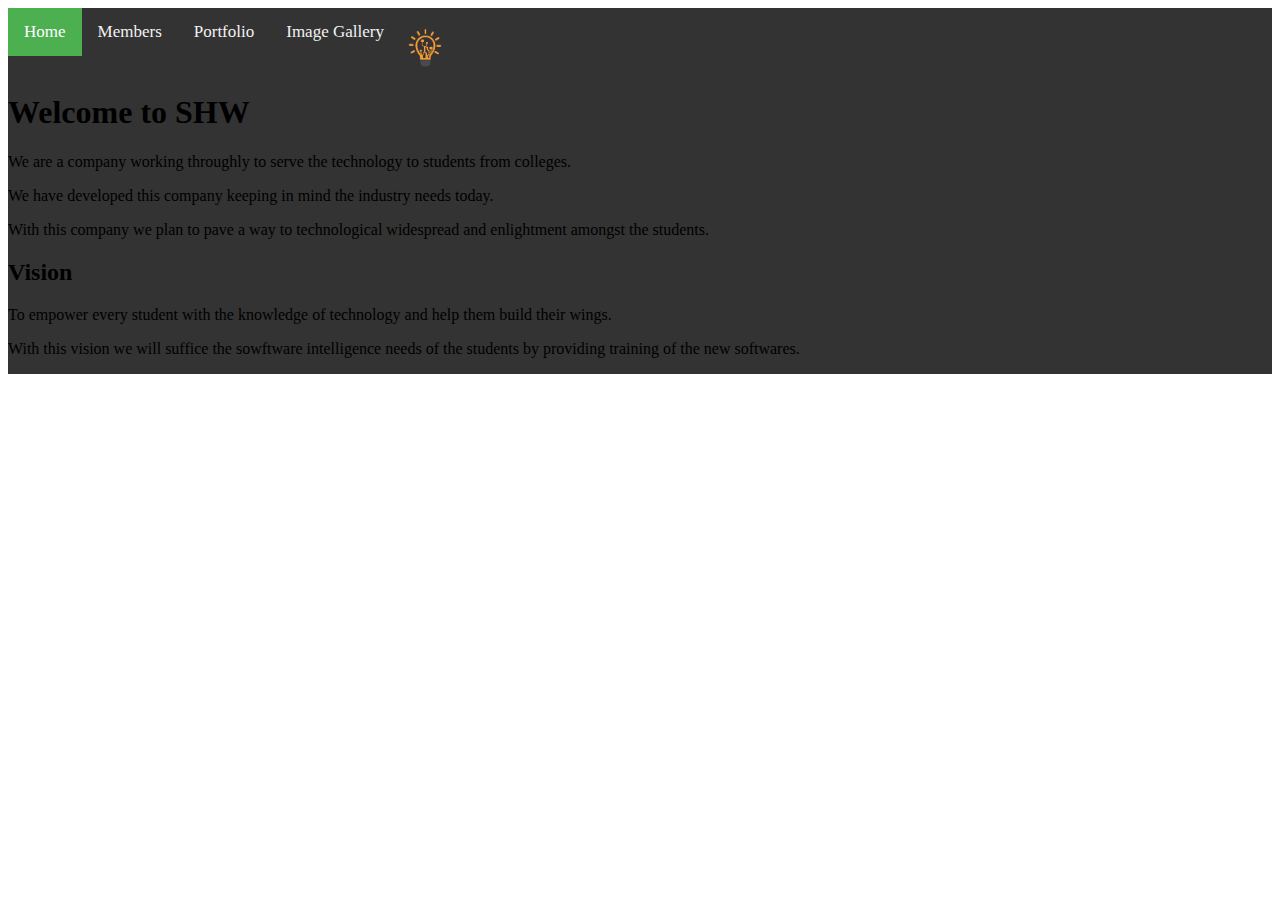
==== index.html @ b0d1acd4 "intial creation of pages and index page generated." ====
<html>
<head>
<title>Welcome to the SHW Tech</title>
<link href="style.css" rel="stylesheet" type="text/css">   
</head>
<body>
<div class="topnav">
<div id="navigation-container">
            <img class="logo" src="T1.png">
  <a class="active" href="index.html">Home</a>
  <a href="Members.html">Members</a>
  <a href="Portfolio.html">Portfolio</a>
  <a href="Image_Gallery.html">Image Gallery</a>
</div>

<h1>Welcome to SHW</h1>

<p>We are a company working throughly to serve the technology to students from colleges. </p> <p>We have developed this company keeping in mind the industry needs today.</p> 
<p>With this company we plan to pave a way to technological widespread and enlightment amongst the students. </p>

<h2>Vision</h2>
<p>To empower every student with the knowledge of technology and help them build their wings.</p>

<div>
<p> With this vision we will suffice the sowftware intelligence needs of the students by providing training of the new softwares.</p>
</div>
</div>
</body>
</html>
---- style.css ----
.topnav {
  background-color: #333;
  overflow: hidden;
}

/* Style the links inside the navigation bar */
.topnav a {
  float: left;
  color: #f2f2f2;
  text-align: center;
  padding: 14px 16px;
  text-decoration: none;
  font-size: 17px;
}

.logo {
    display: inline-block;
    vertical-align: top;
    width: 50px;
    height: 50px;
    margin-right: 20px;
    margin-top: 15px;    /* if you want it vertically middle of the navbar. */
}

/* Change the color of links on hover */
.topnav a:hover {
  background-color: #ddd;
  color: black;
}

/* Add a color to the active/current link */
.topnav a.active {
  background-color: #4CAF50;
  color: white;
}
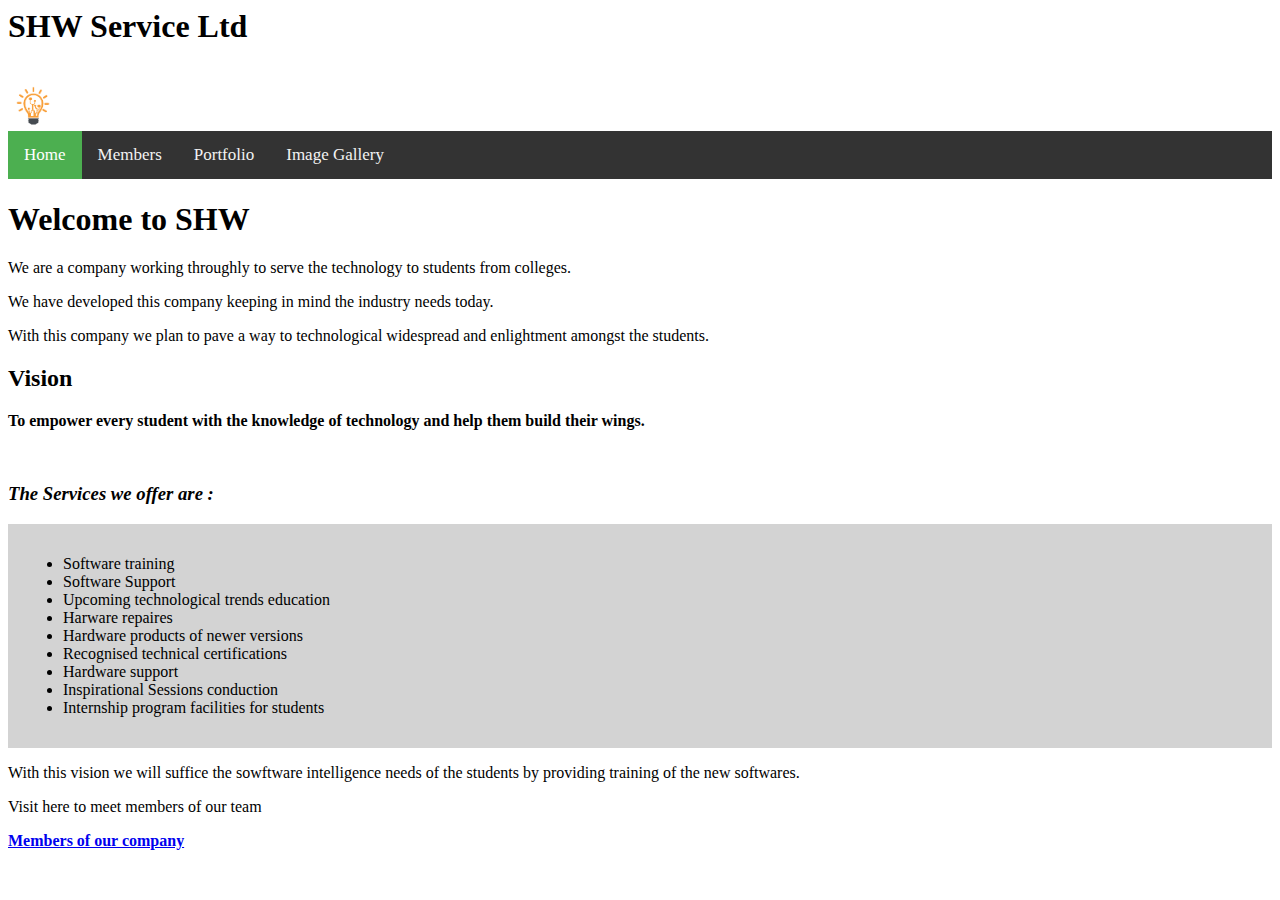
==== commit 180c8bac: "Created a Portfolio page and also updated the index and Member.html file and added style1.css and up" ====
--- a/index.html
+++ b/index.html
@@ -4,26 +4,56 @@
 <link href="style.css" rel="stylesheet" type="text/css">   
 </head>
 <body>
+
+<div class="header">
+  <h1>SHW Service Ltd</h1>
+   <img class="logo" src="T1.png">
+</div>
+
+
 <div class="topnav">
 <div id="navigation-container">
-            <img class="logo" src="T1.png">
+            
   <a class="active" href="index.html">Home</a>
-  <a href="Members.html">Members</a>
+  <a href="Member.html">Members</a>
   <a href="Portfolio.html">Portfolio</a>
   <a href="Image_Gallery.html">Image Gallery</a>
+</div>
 </div>
 
 <h1>Welcome to SHW</h1>
 
 <p>We are a company working throughly to serve the technology to students from colleges. </p> <p>We have developed this company keeping in mind the industry needs today.</p> 
 <p>With this company we plan to pave a way to technological widespread and enlightment amongst the students. </p>
+ 
+ <div class="box1">
+<h2>Vision</h2>
+</div>
+<p><b>To empower every student with the knowledge of technology and help them build their wings.</b></p>
+<br>
+<h3><i>The Services we offer are :</i></h3>
+ <div>
+    <div class="box block">
+<ul>
+<li>Software training</li>
+<li>Software Support</li>
+<li>Upcoming technological trends education</li>
+<li>Harware repaires</li>
+<li>Hardware products of newer versions</li>
+<li>Recognised technical certifications</li>
+<li>Hardware support</li>
+<li>Inspirational Sessions conduction</li>
+<li>Internship program facilities for students</li>
 
-<h2>Vision</h2>
-<p>To empower every student with the knowledge of technology and help them build their wings.</p>
+</ul>
+</div>
 
-<div>
 <p> With this vision we will suffice the sowftware intelligence needs of the students by providing training of the new softwares.</p>
-</div>
+
+
+<div class="footer">
+  <p>Visit here to meet members of our team</p>
+ <p><b><a href="Member.html">Members of our company</a></b></p>
 </div>
 </body>
 </html>--- a/style.css
+++ b/style.css
@@ -32,4 +32,13 @@
 .topnav a.active {
   background-color: #4CAF50;
   color: white;
+}
+
+.box {
+  background-color: lightgrey;
+  padding: 15px;
+}
+
+.block {
+  display: block;
 }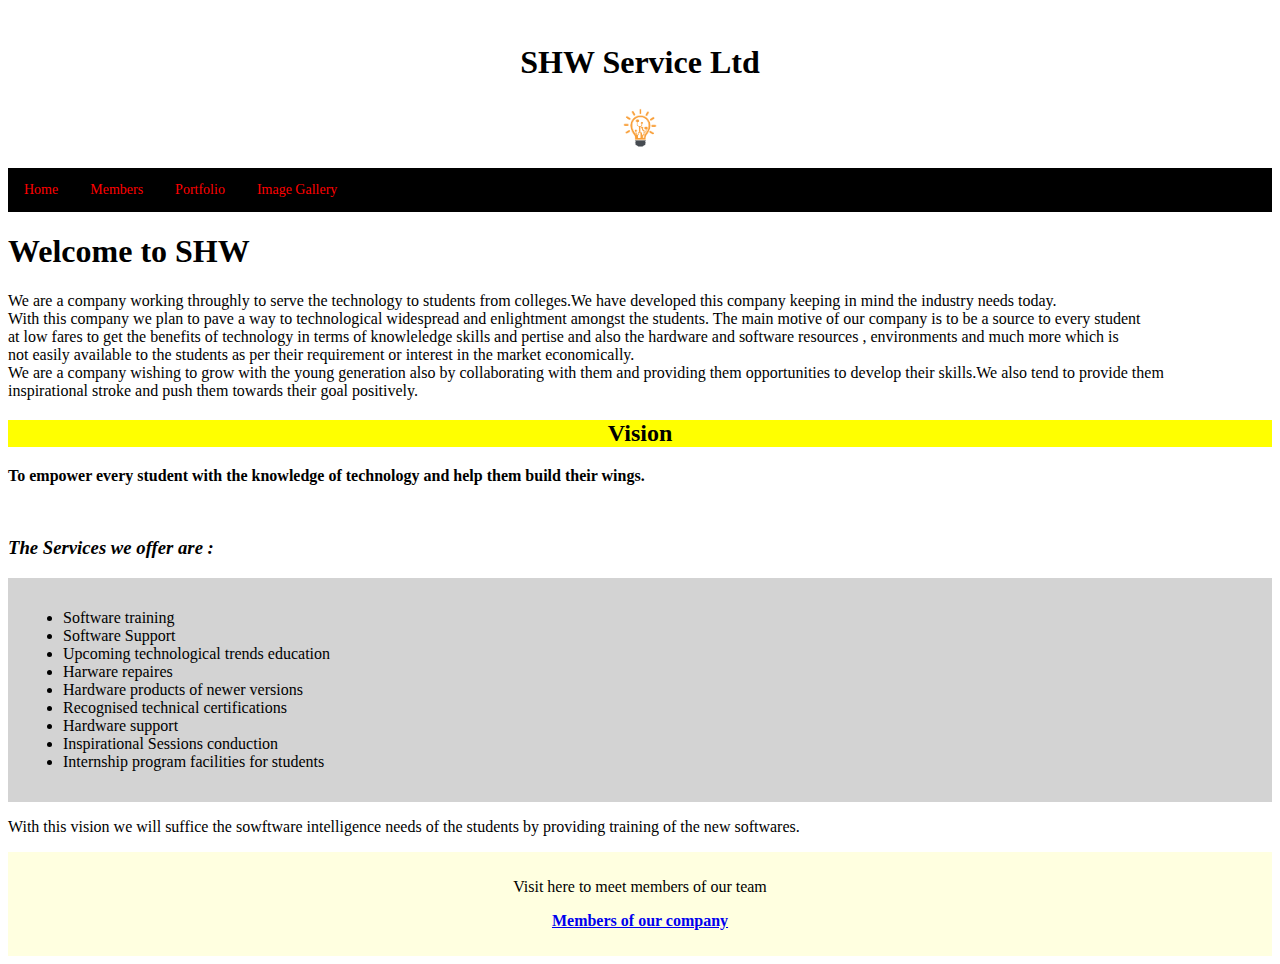
==== commit 80eccfaf: "Added comments to all the files and inserted all the files with the final finish." ====
--- a/index.html
+++ b/index.html
@@ -1,40 +1,45 @@
+<DOCTYPE! html>
 <html>
 <head>
-<title>Welcome to the SHW Tech</title>
-<link href="style.css" rel="stylesheet" type="text/css">   
+<title>Welcome to the SHW Tech</title>                                                     <!--The title of the page-->
+<link href="style.css" rel="stylesheet" type="text/css">                               <!--inserted style sheet for this file-->
 </head>
 <body>
 
 <div class="header">
-  <h1>SHW Service Ltd</h1>
-   <img class="logo" src="T1.png">
+  <h1>SHW Service Ltd</h1>                                                                  <!--Given the name of the company.-->
+   <img class="logo" src="T1.png">                                                         <!--Set the logo for the company-->
 </div>
 
 
-<div class="topnav">
-<div id="navigation-container">
+<div class="navbar">                                                                               <!--container for navigation bar-->                                                    
+<div id="navcon">
             
-  <a class="active" href="index.html">Home</a>
-  <a href="Member.html">Members</a>
-  <a href="Portfolio.html">Portfolio</a>
-  <a href="Image_Gallery.html">Image Gallery</a>
+  <a class="active" href="index.html">Home</a>                                  <!-- the home tab on navigation bar-->
+  <a href="Member.html">Members</a>                                               <!--the Member tab on the navigation bar-->
+  <a href="Portfolio.html">Portfolio</a>                                                 <!--the Portfolio tab on the navigation bar-->
+  <a href="hobbies.html">Image Gallery</a>                                         <!--The image gallery tab on the navigation bar-->
 </div>
 </div>
 
-<h1>Welcome to SHW</h1>
+<h1>Welcome to SHW</h1>                                                               <!-- The company heading-->
 
-<p>We are a company working throughly to serve the technology to students from colleges. </p> <p>We have developed this company keeping in mind the industry needs today.</p> 
-<p>With this company we plan to pave a way to technological widespread and enlightment amongst the students. </p>
+<p>We are a company working throughly to serve the technology to students from colleges.We have developed this company keeping in mind the industry needs today.<br>                       <!--Information about the company objective in <p> tag-->
+With this company we plan to pave a way to technological widespread and enlightment amongst the students. The main motive of our company is to be a source to every student <br>
+at low fares to get the benefits of technology in terms of knowleledge skills and pertise and also the hardware and software resources , environments and much more which is<br>
+not easily available to the students as per their requirement or interest in the market economically. <br>
+We are a company wishing to grow with the young generation also by collaborating with them and providing them opportunities to develop their skills.We also tend to provide them<br>
+ inspirational stroke and push them towards their goal positively.</p>
  
- <div class="box1">
-<h2>Vision</h2>
-</div>
+ <div class="box1">                                                                                                                                                                           <!--Vision of the company using div-->
+<h2>Vision</h2>                                                                                                                                                                               <!--Heading tag for the vision-->
+</div> 
 <p><b>To empower every student with the knowledge of technology and help them build their wings.</b></p>
 <br>
-<h3><i>The Services we offer are :</i></h3>
- <div>
-    <div class="box block">
-<ul>
+<h3><i>The Services we offer are :</i></h3>                                                                                                                                  <!--Heading tag for enliasting the services heading-->                                                                                                                               
+ <div>                                                                                                                                                                                                 <!--A div container used-->
+    <div class="box block"> 
+<ul>                                                                                                                                                                                                     <!--Using the unordered list tag to enlist the services offered by the company-->
 <li>Software training</li>
 <li>Software Support</li>
 <li>Upcoming technological trends education</li>
@@ -51,9 +56,9 @@
 <p> With this vision we will suffice the sowftware intelligence needs of the students by providing training of the new softwares.</p>
 
 
-<div class="footer">
+<div class="footer">                                                                                                                                                                                            <!-- used a div tag to provide the link to visit the members of the company-->
   <p>Visit here to meet members of our team</p>
- <p><b><a href="Member.html">Members of our company</a></b></p>
+ <p><b><a href="Member.html">Members of our company</a></b></p>                                                                                                        <!--Provided a link to the Members.html page-->
 </div>
-</body>
-</html>+</body>                                                                                                                                                                                                                <!--Closed the body tag-->
+</html>                                                                                                                                                                                                                  <!--Closed the html tag-->--- a/style.css
+++ b/style.css
@@ -1,44 +1,58 @@
-.topnav {
-  background-color: #333;
+.header {                                                                                           /*Header style*/
+  background-color: white;                                                                /*set background color to white*/
+  padding: 15px;                                                                               /*set padding to 15px*/
+  text-align: center;                                                                            /*Aligned the header text to the center of the page*/
+}
+
+.footer {                                                                                            /*Footer styling*/
+  background-color: lightyellow;                                                        /*set the footer color to lightyellow */
+  padding: 10px;                                                                               /*set the padding of footer to 10px*/
+  text-align: center;                                                                            /*Aligned the text of the footer to center*/
+}
+
+.navbar {                                                                                          /*navigation bar styling*/
+  background-color: black;                                                               /*set the backgroung color of navigation bar to black*/
   overflow: hidden;
 }
 
-/* Style the links inside the navigation bar */
-.topnav a {
-  float: left;
-  color: #f2f2f2;
-  text-align: center;
-  padding: 14px 16px;
+
+.navbar a {                                                                                     /*setting the navbar attributes styling*/
+  float: left;                                                                                      /*towards the left of the page*/
+  color: red;                                                                                     /*set color to red*/
+  text-align: center;                                                                          /*aligned the text to the center*/
+  padding: 14px 16px;                                                                     /*Applied the padding*/
   text-decoration: none;
-  font-size: 17px;
+  font-size: 14px;                                                                              /*set the font size to 14px*/
 }
 
-.logo {
-    display: inline-block;
-    vertical-align: top;
-    width: 50px;
-    height: 50px;
-    margin-right: 20px;
-    margin-top: 15px;    /* if you want it vertically middle of the navbar. */
+.logo {                                                                                           /*Provided styling to the logo of the company */
+    display: inline-block;                                                                /*set the display of the logo in between of the line*/
+    vertical-align: top;                                                                    /*aligned the logo to the top*/
+    width: 50px;                                                                              /*set the width of the logo*/
+    height: 50px;                                                                            /*set the height of the logo*/
+    margin-leftt: 20px;
+   
 }
 
-/* Change the color of links on hover */
-.topnav a:hover {
-  background-color: #ddd;
-  color: black;
+
+.navbar a:hover {                                                                      /*Provided styling to the navigation bar elements when hovered on the tabs of the navigation bar*/
+  background-color: grey;                                                         /*Set the background color to grey when hover over the tab*/
+  color: black;                                                                   
 }
 
-/* Add a color to the active/current link */
-.topnav a.active {
-  background-color: #4CAF50;
-  color: white;
-}
 
-.box {
-  background-color: lightgrey;
-  padding: 15px;
+.box {                                                                                        /*Provided styling to the box division*/
+  background-color: lightgrey;                                                  /*set the background color of the box to light grey*/
+  padding: 15px;                                                                      /*provided padding of 15px to the box*/
 }
 
 .block {
-  display: block;
-}+  display: block;                                                                       /*to display the block*/
+}
+
+.box1 {                                                                                    /*styling to the division named box1*/
+  background-color: yellow;                                                    /*set the background color of this division to yellow*/
+  text-align: center;                                                                 /*aligned the text to the center of the page in this division */
+  
+}
+
